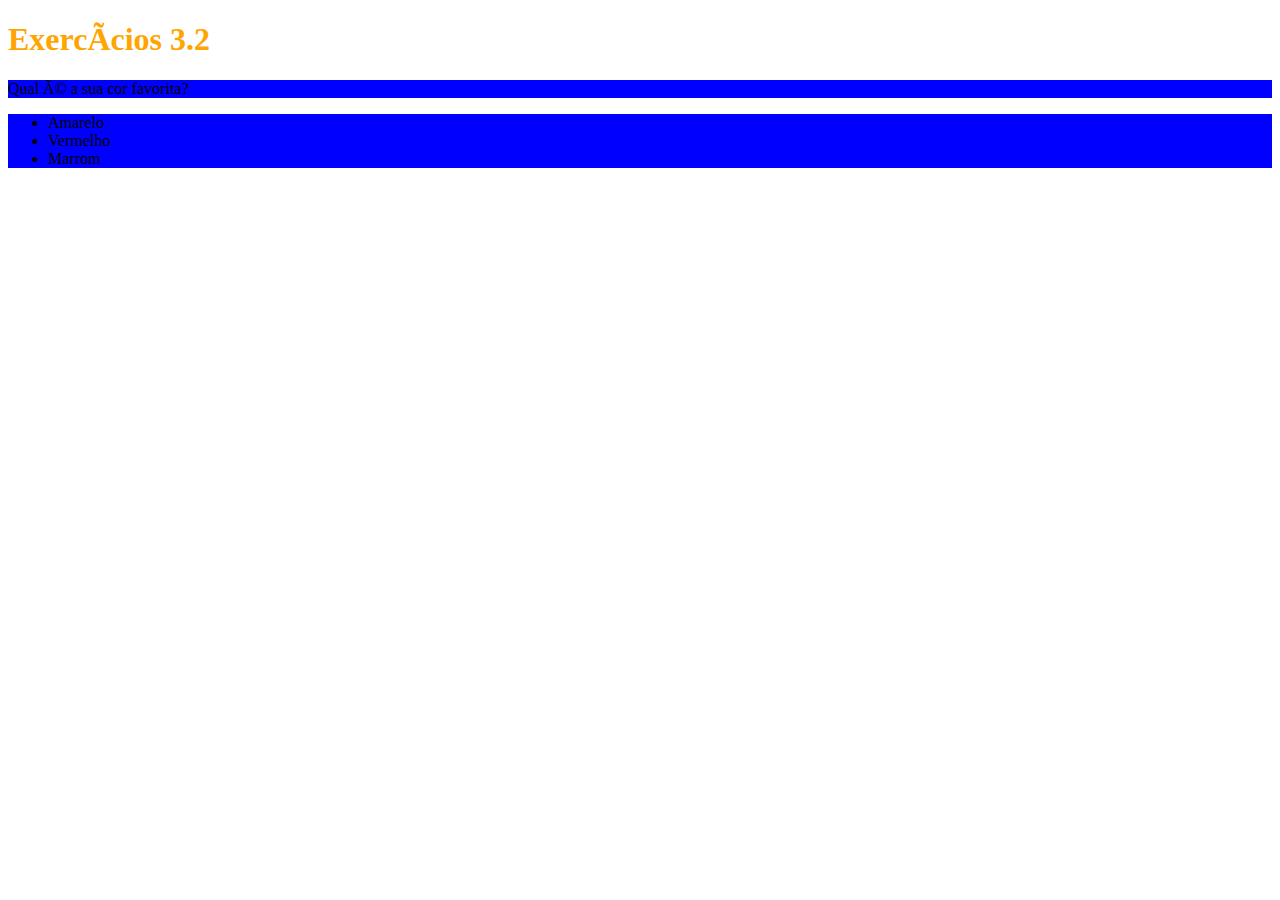
==== Exercicios/trybe-exercises/fundamentos/bloco-3-introducao-a-html-e-css/dia-2-html-css-primeiros-passos-em-css/index.html @ 51a1681f "adiciona exercicio dia 3.2" ====
<!DOCTYPE html>
<html lang='pt-br'>

<head>
    <meta charset="UFT-8">
    <title>HTML</title>
    <style>
        h1 {
            size: 65px;
            color: orange;
        }

        body {

        }
        .cor-de-fundo{
            background-color: blue;
        }

        }
    </style>
</head>

<body>
    <h1>Exercícios 3.2</h1>
    <p class="cor-de-fundo">Qual é a sua cor favorita?</p>
    <ul class="cor-de-fundo">
        <li>Amarelo</li>
        <li>Vermelho</li>
        <li>Marrom</li>
    </ul>
</body>

</html>
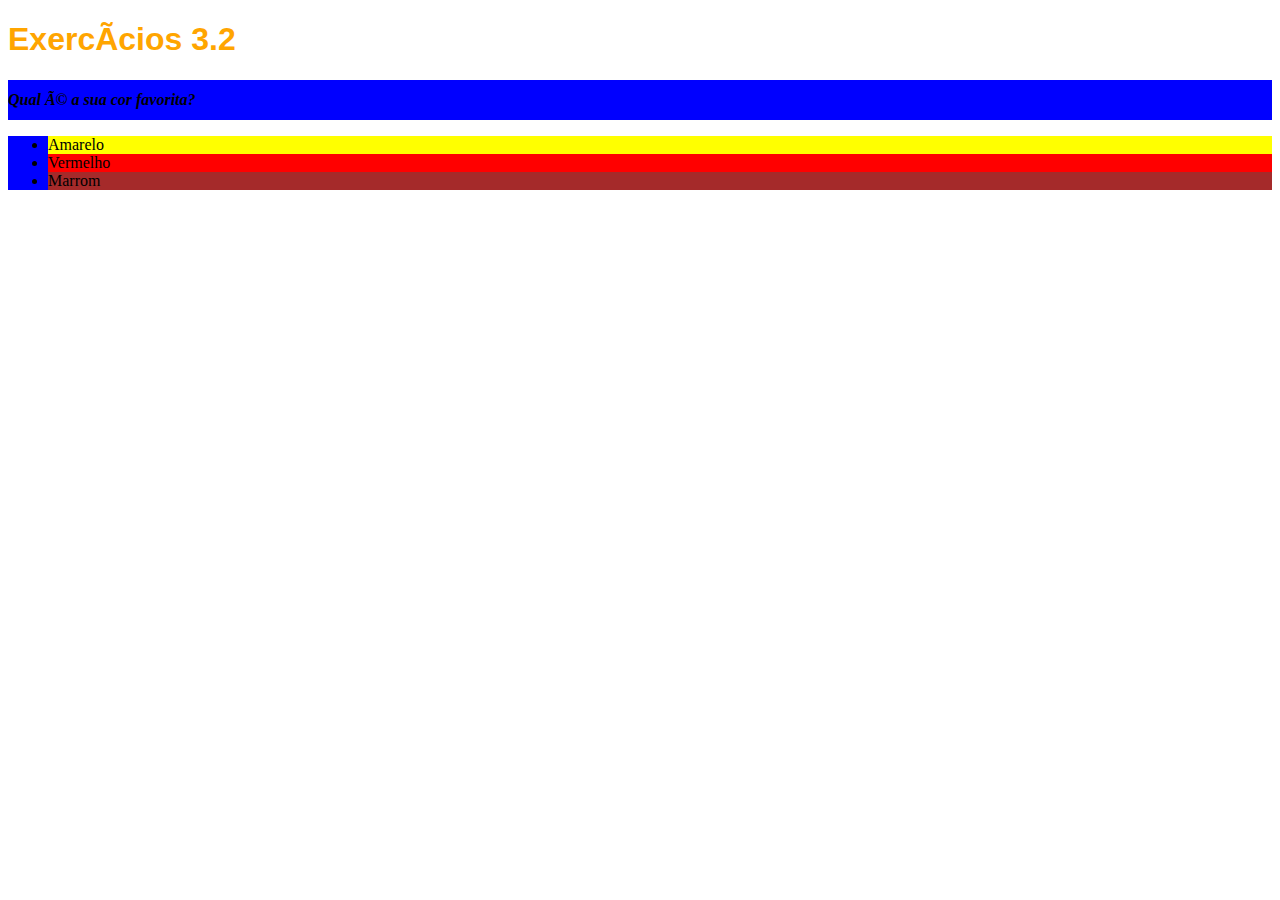
==== commit 7a6a6b4e: "adiciona exercicio 2 dia 3.2" ====
--- a/Exercicios/trybe-exercises/fundamentos/bloco-3-introducao-a-html-e-css/dia-2-html-css-primeiros-passos-em-css/index.html
+++ b/Exercicios/trybe-exercises/fundamentos/bloco-3-introducao-a-html-e-css/dia-2-html-css-primeiros-passos-em-css/index.html
@@ -8,13 +8,32 @@
         h1 {
             size: 65px;
             color: orange;
+            font-family: sans-serif;
         }
 
         body {
+            font-size: 16px;
 
         }
         .cor-de-fundo{
             background-color: blue;
+        }
+        #yellow{
+            background-color: yellow;
+        }
+        #vermelho{
+            background-color: red;
+        }
+        #marrom{
+            background-color: brown;
+        }
+        p {
+            font-weight: 600;
+            size: 3em;
+            font-style: italic;
+            line-height: 40px;
+            text-align: justify;
+            text-decoration: wavy;
         }
 
         }
@@ -25,9 +44,9 @@
     <h1>Exercícios 3.2</h1>
     <p class="cor-de-fundo">Qual é a sua cor favorita?</p>
     <ul class="cor-de-fundo">
-        <li>Amarelo</li>
-        <li>Vermelho</li>
-        <li>Marrom</li>
+        <li id="yellow">Amarelo</li>
+        <li id="vermelho">Vermelho</li>
+        <li id="marrom">Marrom</li>
     </ul>
 </body>
 
